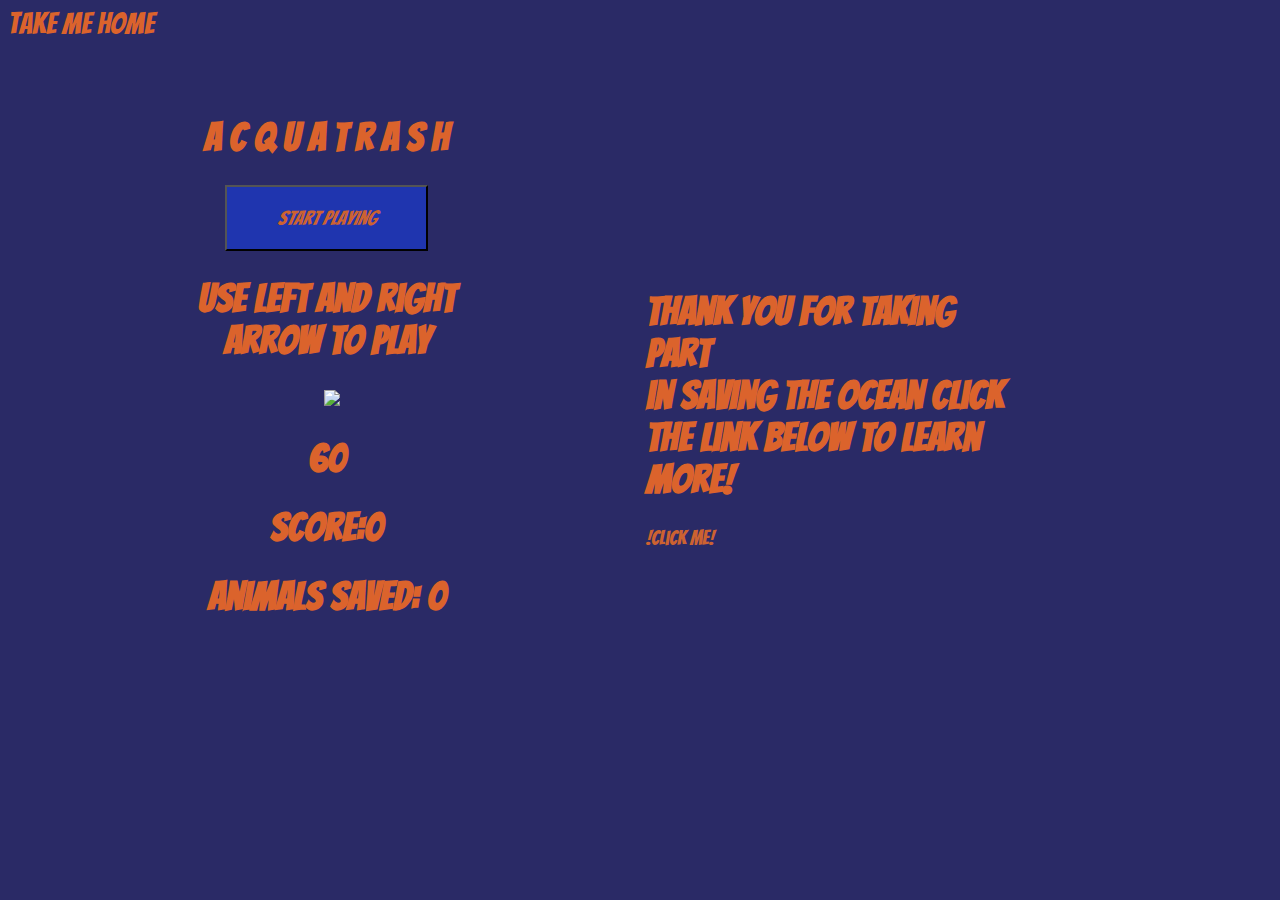
==== gamepage.html @ a1fa4deb "end message done" ====
<!DOCTYPE html>
<html lang="en">
<head>
    <meta charset="UTF-8">
    <meta name="viewport" content="width=device-width, initial-scale=1.0">
    <title>Aqua Game</title>
    <script src="index.js" defer></script>
    <script src="player.js" defer></script>
    <script src="game.js" defer></script>
    <script src="trash.js" defer></script>
    <link rel="stylesheet" href="style.css">
    <style> @import url('https://fonts.googleapis.com/css2?family=Bangers&display=swap');</style>
</head>

<body class="second">

    <nav><a class="home" href="./index.html">take me home</a></nav>
<div class="game-container">

    <div class="game">

        <div class="title2">
            <h1 class="bounce">
                <span>A</span>
                <span>C</span>
                <span>Q</span>
                <span>U</span>
                <span>A</span>
                <span>T</span>
                <span>R</span>
                <span>A</span>
                <span>S</span>
                <span>H</span>
             </h1>
        </div>
        <div class="button">
            <button class="buttonplay2" id="start-button" onclick="location.href='./gamepage.html'" type="button"> <i>start playing</i> </button>  
        </div>

        <div class="info">
            <h1>use left and right <br>
                arrow to play</h1>
           <img class="arrows" src="https://p.kindpng.com/picc/s/355-3551319_yslife-wiki-left-and-right-arrow-keys-hd.png">
            <h1 class="timer">60</h1>
            <h1 class="score">Score:<span>0</span></h1>
            <h1>animals saved: 0</h1>
        </div>

    </div>
       <div class="canvas-container" id="game-board">
        <canvas id="canvas" width="800" height="800"></canvas>
    </div>

    <div class="gameOverMessage">
        <h1>Thank you for taking part <br>
             in saving the ocean click <br>
              the link below to learn more!</h1>
        <a class="moreinfo" href="https://oceanservice.noaa.gov/ocean/earthday.html"> !click me!</a>
    </div>


</div>
</body>
</html>
---- style.css ----
.first{
    background-image: url('https://thumbs.dreamstime.com/b/underwater-seamless-landscape-cartoon-background-game-design-63482202.jpg');
    background-repeat: no-repeat;
    color: #094247;
    background-size: cover;
    color: rgb(219, 99, 44);
    font-family: 'Bangers', cursive;
    font-size: 30px;
}
.second{
    background-color: rgb(42, 42, 102);
    background-size: cover;
    color: rgb(219, 99, 44);
    font-family: 'Bangers', cursive;
    font-size: 30px;
}
.title {
    padding-top: 0%;
    font-weight: bold;
    text-align: center;
}
.text {
    text-align: center;
    margin-right: 130px;
    margin-top: 30px;
}
.buttonplay {
    background-color: rgb(31, 53, 175);
    color:  #cc6231;
    margin-left: 520px;
    margin-bottom: 200px;
    padding-top: 30px;
    padding-bottom: 30px;
    padding-left: 20px;
    padding-right: 20px;
    margin-top: 30px;
    font-family: 'Bangers', cursive;
    font-size: 20px;
}

canvas {
    background-image: url('https://i.pinimg.com/originals/ef/de/5f/efde5f81f0ab092f39e8d5f9e67b446c.jpg');
    background-repeat: no-repeat;
    
    
}

.bounce {
    text-align: center;
    padding: 0%;
}
h1 span {
    position: relative;
    display: inline-block;
    animation: animate 1.5s linear infinite;
}
@keyframes animate {
    0% {
        transform: translateY(0px);
    }
    10% {
        transform: translateY(-30px);
    }
}
.game{
    text-align: center;
    background-color: rgb(42, 42, 102);
    height: 100%;
    display: flex;
    flex-direction: column;
    justify-content: center;
    margin: 50px 100px;
    width: 500px;
}
.game-container {
    display: flex;
    flex-direction: row;
    justify-content:space-between;
    font-size: 20px;
}
.home {
    text-decoration: none;
    color: rgb(219, 99, 44);
}
.buttonplay2 {
    background-color: rgb(31, 53, 175);
    color:  #cc6231;
    font-family: 'Bangers', cursive;
    font-size: 20px;
    padding: 20px 50px;
}
.arrows {
    height: 100px;
    margin-left: 10px;
}


.moreinfo {
    text-decoration: none;
    color:  #cc6231; 
}

.gameOverMessage {
    display: flex;
    flex-direction: column;
    justify-content: center;
    font-size: 20px;
    margin-top: 80px;
    margin-right: 250px;
}
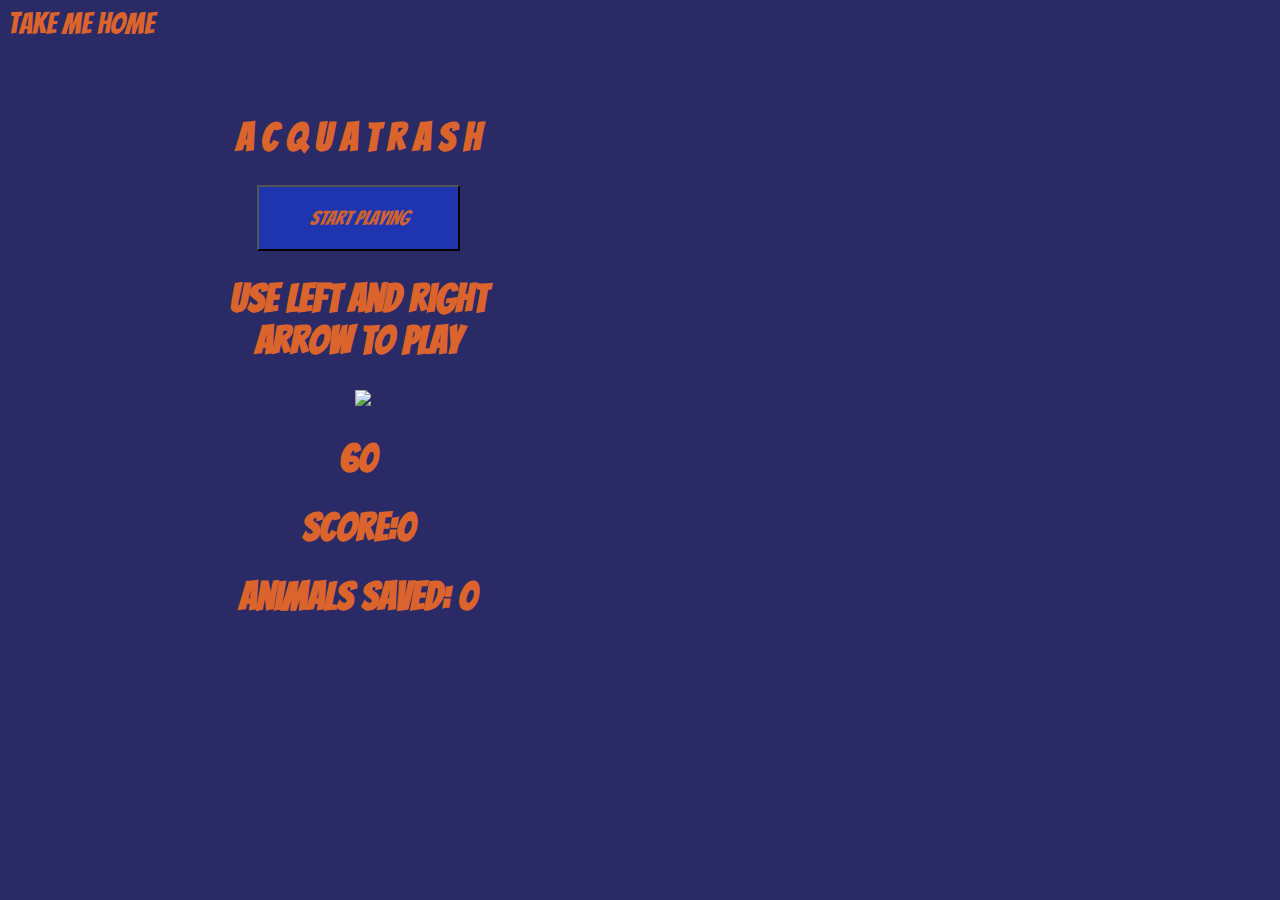
==== commit aaa7f0eb: "final message popping up done" ====
--- a/gamepage.html
+++ b/gamepage.html
@@ -14,7 +14,8 @@
 
 <body class="second">
 
-    <nav><a class="home" href="./index.html">take me home</a></nav>
+<nav><a class="home" href="./index.html">take me home</a></nav>
+
 <div class="game-container">
 
     <div class="game">
@@ -53,8 +54,8 @@
 
     <div class="gameOverMessage">
         <h1>Thank you for taking part <br>
-             in saving the ocean click <br>
-              the link below to learn more!</h1>
+         in saving the ocean's today click <br> 
+         the link below to learn more</h1>
         <a class="moreinfo" href="https://oceanservice.noaa.gov/ocean/earthday.html"> !click me!</a>
     </div>
 
--- a/style.css
+++ b/style.css
@@ -105,6 +105,6 @@
     flex-direction: column;
     justify-content: center;
     font-size: 20px;
-    margin-top: 80px;
+    margin-top: 100px;
     margin-right: 250px;
 }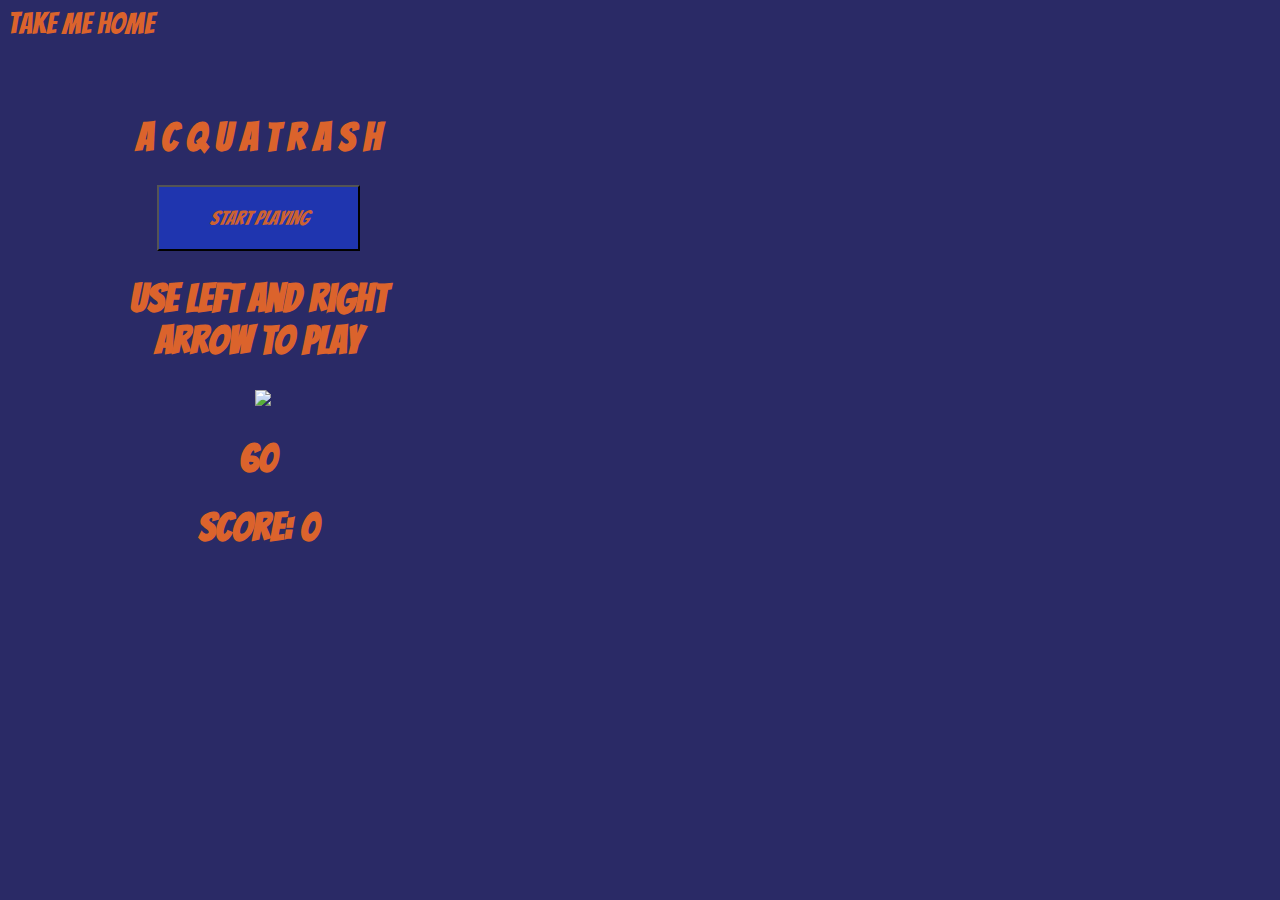
==== commit bad71a69: "semi final version" ====
--- a/gamepage.html
+++ b/gamepage.html
@@ -11,15 +11,10 @@
     <link rel="stylesheet" href="style.css">
     <style> @import url('https://fonts.googleapis.com/css2?family=Bangers&display=swap');</style>
 </head>
-
 <body class="second">
-
 <nav><a class="home" href="./index.html">take me home</a></nav>
-
-<div class="game-container">
-
+<section class="game-container">
     <div class="game">
-
         <div class="title2">
             <h1 class="bounce">
                 <span>A</span>
@@ -37,30 +32,38 @@
         <div class="button">
             <button class="buttonplay2" id="start-button" onclick="location.href='./gamepage.html'" type="button"> <i>start playing</i> </button>  
         </div>
-
         <div class="info">
             <h1>use left and right <br>
                 arrow to play</h1>
            <img class="arrows" src="https://p.kindpng.com/picc/s/355-3551319_yslife-wiki-left-and-right-arrow-keys-hd.png">
             <h1 class="timer">60</h1>
-            <h1 class="score">Score:<span>0</span></h1>
-            <h1>animals saved: 0</h1>
+            <h1 class="score">Score: <span> 0</span></h1>
         </div>
-
     </div>
        <div class="canvas-container" id="game-board">
-        <canvas id="canvas" width="800" height="800"></canvas>
-    </div>
-
+        <canvas id="canvas" width="600" height="700"></canvas>
+        </div>
     <div class="gameOverMessage">
         <h1>Thank you for taking part <br>
          in saving the ocean's today click <br> 
          the link below to learn more</h1>
         <a class="moreinfo" href="https://oceanservice.noaa.gov/ocean/earthday.html"> !click me!</a>
     </div>
-
-
-</div>
+   
+    <div class="animalsSaved"> 
+        
+        <h1 class="my-animals"> Animals Saved: <span> 0 </span> </h1>
+        
+        <img class="turtle" src="./image/Screenshot 2021-06-16 at 12.36.25.png">
+        <img class="dolphin" src="image/Screenshot 2021-06-16 at 12.46.37.png">
+        <img class="corals"  src="./image/corals.png">
+            
+        
+        </div>
+    
+        </div>
+    </div>
+</section>
 </body>
 </html>
 
@@ -94,3 +97,11 @@
 
 
 
+
+
+
+
+
+
+
+
--- a/style.css
+++ b/style.css
@@ -23,11 +23,12 @@
     text-align: center;
     margin-right: 130px;
     margin-top: 30px;
+    font-size: 30px;
 }
 .buttonplay {
     background-color: rgb(31, 53, 175);
     color:  #cc6231;
-    margin-left: 520px;
+    margin-left: 590px;
     margin-bottom: 200px;
     padding-top: 30px;
     padding-bottom: 30px;
@@ -69,13 +70,13 @@
     display: flex;
     flex-direction: column;
     justify-content: center;
-    margin: 50px 100px;
-    width: 500px;
+    margin: 50px 10px;
+    width: 400px;
 }
 .game-container {
     display: flex;
     flex-direction: row;
-    justify-content:space-between;
+    margin-left: 40px;
     font-size: 20px;
 }
 .home {
@@ -107,4 +108,28 @@
     font-size: 20px;
     margin-top: 100px;
     margin-right: 250px;
+}
+
+.turtle {
+    height: 80px;
+}
+
+.dolphin {
+    height: 80px;
+}
+
+.corals {
+    height: 80px;
+}
+
+.changes {
+    font-size: 20px;
+    display: flex;
+    flex-direction: row;
+    justify-content: space-evenly;
+}
+
+.mydolphin {
+    width: 80px;
+    margin-left: 400px;
 }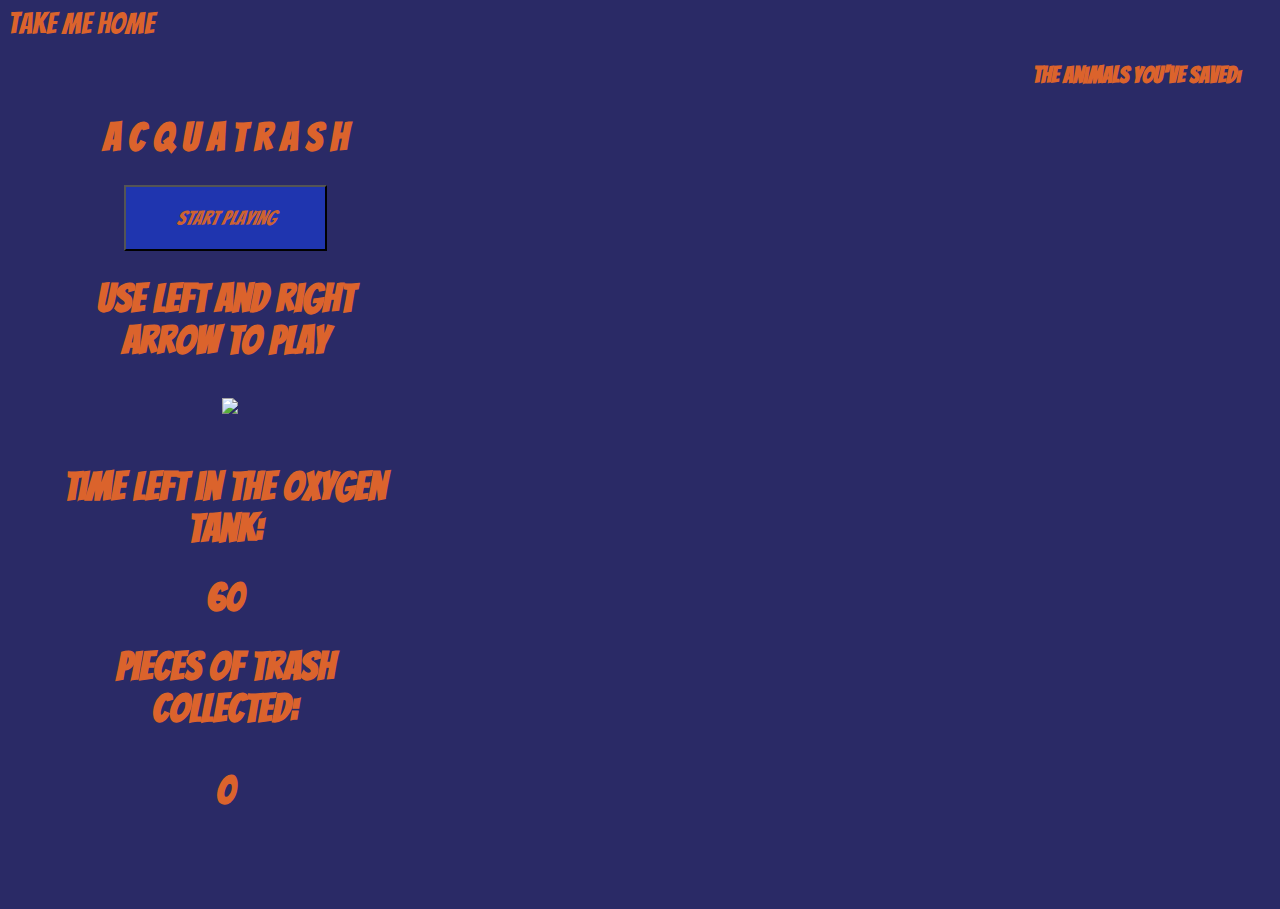
==== commit 073c3264: "bens changes" ====
--- a/gamepage.html
+++ b/gamepage.html
@@ -11,10 +11,15 @@
     <link rel="stylesheet" href="style.css">
     <style> @import url('https://fonts.googleapis.com/css2?family=Bangers&display=swap');</style>
 </head>
+
 <body class="second">
+
 <nav><a class="home" href="./index.html">take me home</a></nav>
+
 <section class="game-container">
+
     <div class="game">
+
         <div class="title2">
             <h1 class="bounce">
                 <span>A</span>
@@ -32,37 +37,39 @@
         <div class="button">
             <button class="buttonplay2" id="start-button" onclick="location.href='./gamepage.html'" type="button"> <i>start playing</i> </button>  
         </div>
+
         <div class="info">
             <h1>use left and right <br>
                 arrow to play</h1>
            <img class="arrows" src="https://p.kindpng.com/picc/s/355-3551319_yslife-wiki-left-and-right-arrow-keys-hd.png">
-            <h1 class="timer">60</h1>
-            <h1 class="score">Score: <span> 0</span></h1>
+           <h1>Time left in the oxygen tank:</h1> 
+           <h1 class="timer">60</h1>
+            <h1>Pieces of trash collected:<p class="score">0</p></h1>
         </div>
+
     </div>
        <div class="canvas-container" id="game-board">
         <canvas id="canvas" width="600" height="700"></canvas>
         </div>
+
     <div class="gameOverMessage">
         <h1>Thank you for taking part <br>
          in saving the ocean's today click <br> 
          the link below to learn more</h1>
         <a class="moreinfo" href="https://oceanservice.noaa.gov/ocean/earthday.html"> !click me!</a>
     </div>
-   
-    <div class="animalsSaved"> 
-        
-        <h1 class="my-animals"> Animals Saved: <span> 0 </span> </h1>
-        
-        <img class="turtle" src="./image/Screenshot 2021-06-16 at 12.36.25.png">
-        <img class="dolphin" src="image/Screenshot 2021-06-16 at 12.46.37.png">
-        <img class="corals"  src="./image/corals.png">
-            
-        
-        </div>
-    
-        </div>
+
+    <section id="right-side-sect">
+    <h3>The animals you've saved:</h3>
+    <div class="animalsSaved">
+        <h1 class="my-animals"><span>0</span></h1>
+
+        <img id="fish1" src="">
+        <img id="fish2" src="">
+        <img id="fish3" src="">
+
     </div>
+    </section>
 </section>
 </body>
 </html>
@@ -97,11 +104,3 @@
 
 
 
-
-
-
-
-
-
-
-
--- a/style.css
+++ b/style.css
@@ -23,12 +23,11 @@
     text-align: center;
     margin-right: 130px;
     margin-top: 30px;
-    font-size: 30px;
 }
 .buttonplay {
     background-color: rgb(31, 53, 175);
     color:  #cc6231;
-    margin-left: 590px;
+    margin-left: 520px;
     margin-bottom: 200px;
     padding-top: 30px;
     padding-bottom: 30px;
@@ -42,8 +41,7 @@
 canvas {
     background-image: url('https://i.pinimg.com/originals/ef/de/5f/efde5f81f0ab092f39e8d5f9e67b446c.jpg');
     background-repeat: no-repeat;
-    
-    
+    width: 700px,
 }
 
 .bounce {
@@ -76,8 +74,8 @@
 .game-container {
     display: flex;
     flex-direction: row;
+    font-size: 20px;
     margin-left: 40px;
-    font-size: 20px;
 }
 .home {
     text-decoration: none;
@@ -93,6 +91,8 @@
 .arrows {
     height: 100px;
     margin-left: 10px;
+    margin-bottom: 20px;
+    margin-top: 10px;
 }
 
 
@@ -110,26 +110,21 @@
     margin-right: 250px;
 }
 
-.turtle {
-    height: 80px;
+#mid-section {
+    width: 700px;
 }
 
-.dolphin {
-    height: 80px;
+#right-side-sect {
+    display: flex;
+    flex-direction: column;
+    justify-content: flex-start;
+    height: 700px;
+    width: 250px;
+    margin-left: 30px;
+    margin-right: 30px;
 }
 
-.corals {
-    height: 80px;
+#fish-column img {
+    width: 180px;
+    height: 180px;
 }
-
-.changes {
-    font-size: 20px;
-    display: flex;
-    flex-direction: row;
-    justify-content: space-evenly;
-}
-
-.mydolphin {
-    width: 80px;
-    margin-left: 400px;
-}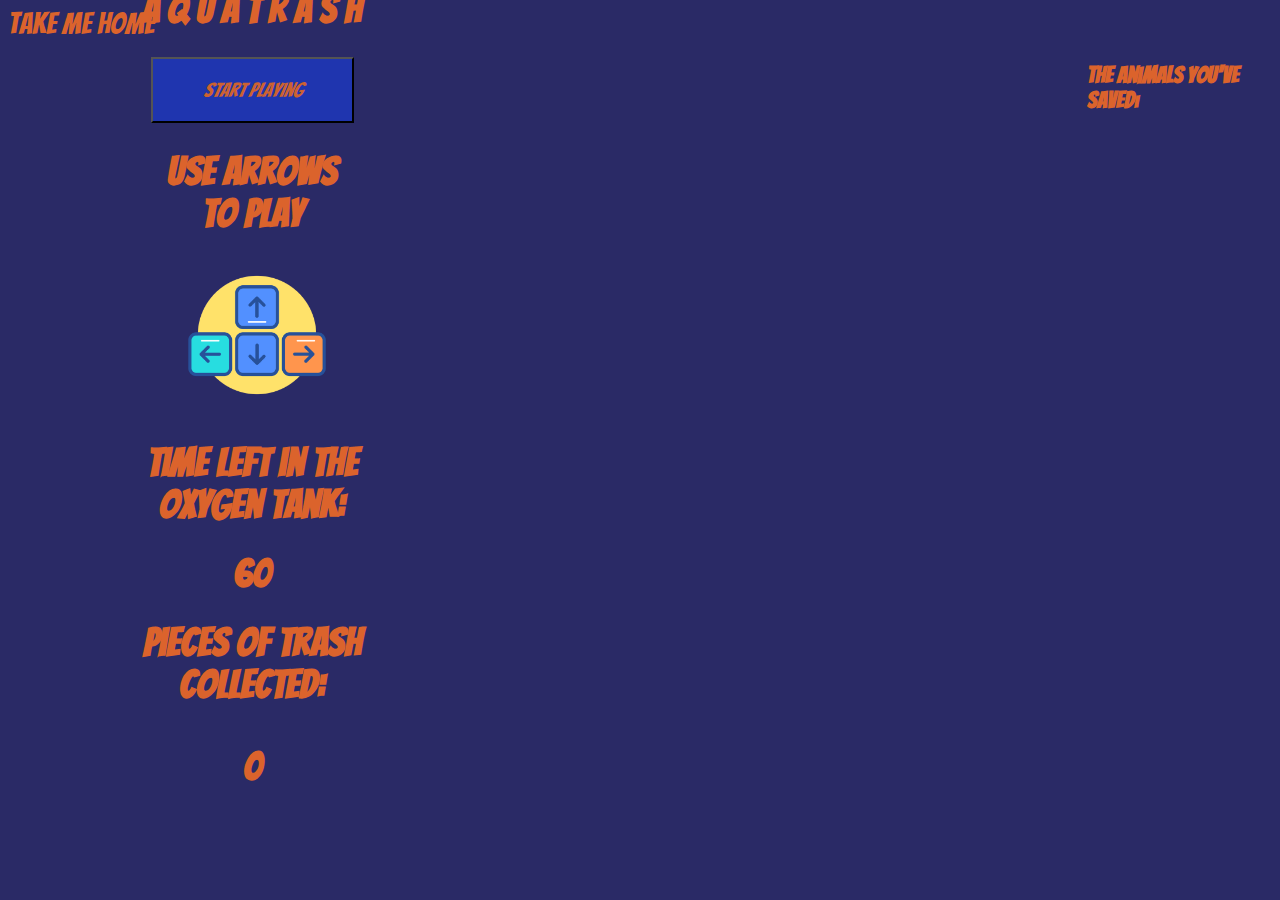
==== commit c11d254b: "update from ben" ====
--- a/gamepage.html
+++ b/gamepage.html
@@ -11,19 +11,14 @@
     <link rel="stylesheet" href="style.css">
     <style> @import url('https://fonts.googleapis.com/css2?family=Bangers&display=swap');</style>
 </head>
-
 <body class="second">
-
 <nav><a class="home" href="./index.html">take me home</a></nav>
 
 <section class="game-container">
-
     <div class="game">
-
         <div class="title2">
             <h1 class="bounce">
                 <span>A</span>
-                <span>C</span>
                 <span>Q</span>
                 <span>U</span>
                 <span>A</span>
@@ -37,21 +32,18 @@
         <div class="button">
             <button class="buttonplay2" id="start-button" onclick="location.href='./gamepage.html'" type="button"> <i>start playing</i> </button>  
         </div>
-
         <div class="info">
-            <h1>use left and right <br>
-                arrow to play</h1>
-           <img class="arrows" src="https://p.kindpng.com/picc/s/355-3551319_yslife-wiki-left-and-right-arrow-keys-hd.png">
+            <h1>use arrows<br>
+                to play</h1>
+           <img class="arrows" src="./image/arrows.png">
            <h1>Time left in the oxygen tank:</h1> 
            <h1 class="timer">60</h1>
             <h1>Pieces of trash collected:<p class="score">0</p></h1>
         </div>
-
     </div>
        <div class="canvas-container" id="game-board">
         <canvas id="canvas" width="600" height="700"></canvas>
         </div>
-
     <div class="gameOverMessage">
         <h1>Thank you for taking part <br>
          in saving the ocean's today click <br> 
@@ -62,11 +54,18 @@
     <section id="right-side-sect">
     <h3>The animals you've saved:</h3>
     <div class="animalsSaved">
-        <h1 class="my-animals"><span>0</span></h1>
 
-        <img id="fish1" src="">
-        <img id="fish2" src="">
-        <img id="fish3" src="">
+        <div class="smallImages">
+            
+            <img id="fish1" src="" alt=" ">
+            <img id="fish2" src="" alt=" ">
+            <img id="fish3" src="" alt=" ">
+            <img id="fish4" src="" alt=" ">
+            <img id="fish5" src="" alt=" ">
+            <img id="fish6" src="" alt=" ">
+        
+        </div>
+        
 
     </div>
     </section>
@@ -104,3 +103,11 @@
 
 
 
+
+
+
+
+
+
+
+
--- a/style.css
+++ b/style.css
@@ -23,11 +23,12 @@
     text-align: center;
     margin-right: 130px;
     margin-top: 30px;
+    font-size: 30px;
 }
 .buttonplay {
     background-color: rgb(31, 53, 175);
     color:  #cc6231;
-    margin-left: 520px;
+    margin-left: 590px;
     margin-bottom: 200px;
     padding-top: 30px;
     padding-bottom: 30px;
@@ -68,19 +69,22 @@
     display: flex;
     flex-direction: column;
     justify-content: center;
-    margin: 50px 10px;
+    margin: 80px;
     width: 400px;
+    height: 550px;
 }
 .game-container {
     display: flex;
     flex-direction: row;
+    margin-left: 40px;
     font-size: 20px;
-    margin-left: 40px;
 }
+
 .home {
     text-decoration: none;
     color: rgb(219, 99, 44);
 }
+
 .buttonplay2 {
     background-color: rgb(31, 53, 175);
     color:  #cc6231;
@@ -88,11 +92,10 @@
     font-size: 20px;
     padding: 20px 50px;
 }
+
 .arrows {
-    height: 100px;
+    height: 150px;
     margin-left: 10px;
-    margin-bottom: 20px;
-    margin-top: 10px;
 }
 
 
@@ -128,3 +131,36 @@
     width: 180px;
     height: 180px;
 }
+.turtle {
+    height: 80px;
+}
+
+.dolphin {
+    height: 80px;
+}
+
+.corals {
+    height: 80px;
+}
+
+.changes {
+    font-size: 20px;
+    display: flex;
+    flex-direction: row;
+    justify-content: space-evenly;
+}
+
+.mydolphin {
+    width: 80px;
+    margin-left: 400px;
+}
+
+
+.smallImages img {
+    /* display: flex;
+    flex-direction: row;
+    flex-wrap: wrap;
+    justify-content: flex-start; */
+    width: 120px;
+    height: 120px;;
+}